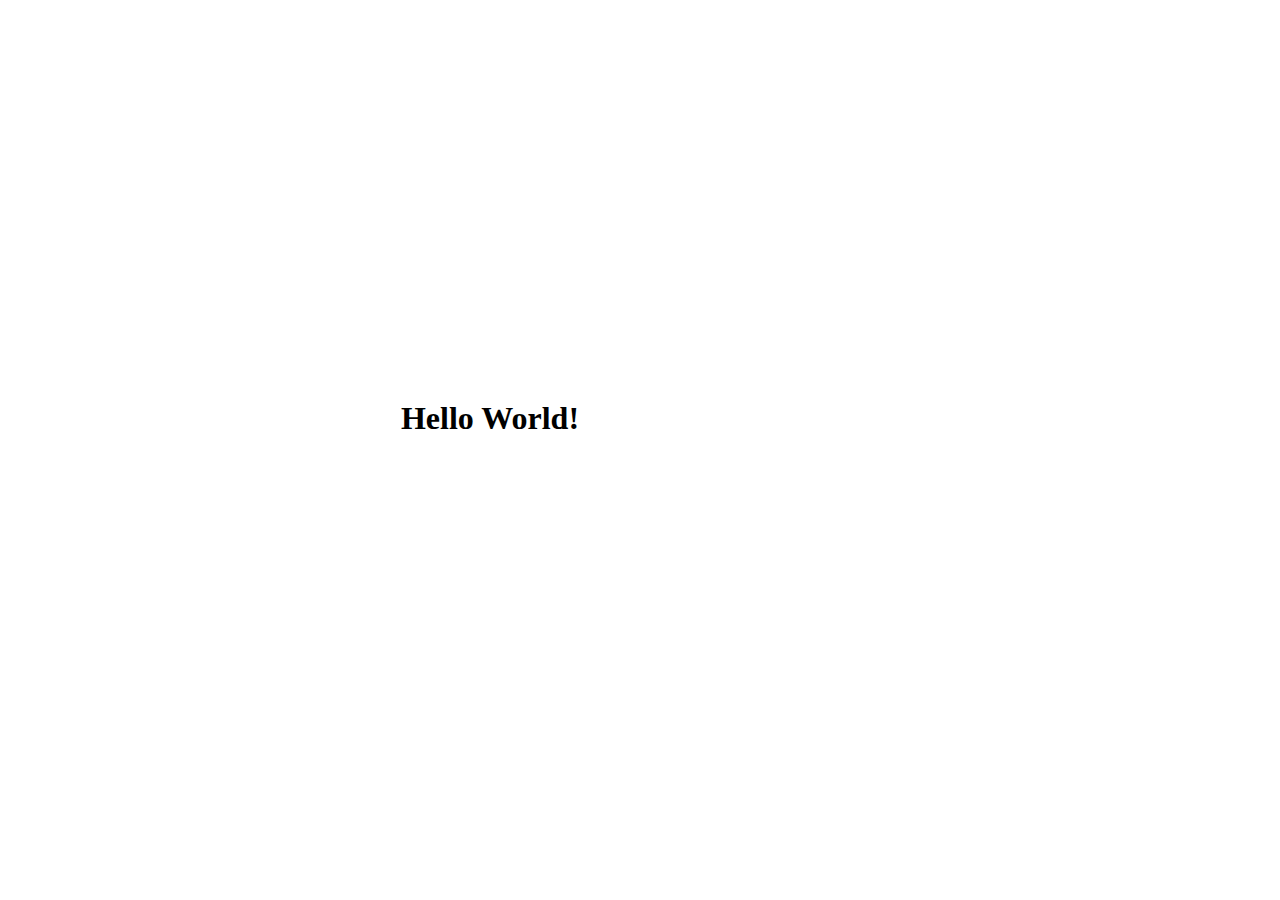
==== Advanced_CSS/Animations/index.html @ aefbd6ae "Animations" ====
<!DOCTYPE html>
<html>
        <head>
            <meta charset="UTF-8">
            <meta name="viewport" content="width=device-width, initial-scale=1.0">
            <link rel="stylesheet" href="style.css">
            <link rel="stylesheet" href="base.css">
            <title>Animations</title>
        </head>

        <body>
            <section>
                <h1 class="heading-1">Hello World!</h1>
            </section>
        </body>
</html>
---- Advanced_CSS/Animations/style.css ----
@keyframes slideInLeft {
    from {
        transform: translateX(-300px);
    }

    to {
        transform: translateX(0);
    }
}

.heading-1 {
    animation: slideInLeft 1s ease-in;


    /* animation-name: slideInLeft ;  
    animation-duration: 1s;
    animation-timing-function: ease-in ;
    animation-delay: 0s;
    animation-iteration-count: 1;
    animation-direction: reverse;
    animation-fill-mode: none; */

    transform: translateX(-150px);
}
---- Advanced_CSS/Animations/base.css ----
.heading-1 {
    display: flex;
    justify-content: center;
    margin-top: 400px;
}
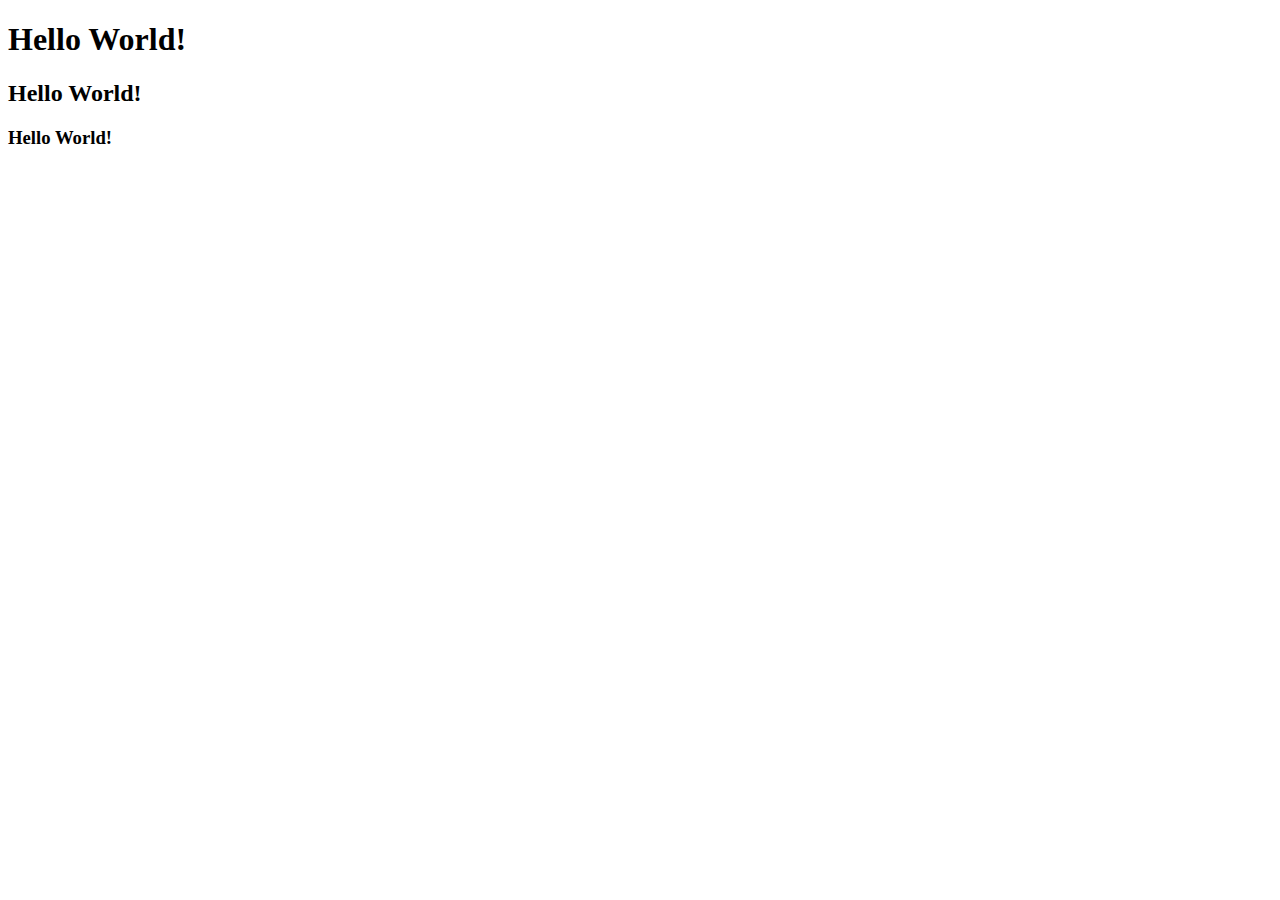
==== commit 7a7b1647: "Rotation" ====
--- a/Advanced_CSS/Animations/index.html
+++ b/Advanced_CSS/Animations/index.html
@@ -9,8 +9,10 @@
         </head>
 
         <body>
-            <section>
-                <h1 class="heading-1">Hello World!</h1>
+            <section class="heading-1">
+                <h1 class="animate bounce">Hello World!</h1>
+                <h2 class="animate slideInRight animate--slow">Hello World!</h2>
+                <h3 class="animate rotate animate--slow animate--infinite">Hello World!</h3>
             </section>
         </body>
 </html>
--- a/Advanced_CSS/Animations/style.css
+++ b/Advanced_CSS/Animations/style.css
@@ -1,3 +1,29 @@
+/* Utility classes */
+
+.animate {
+    animation-duration: 1s;
+    animation-fill-mode: both;
+}
+
+.animate--infinite {
+    animation-iteration-count: infinite;
+}
+
+.animate--delay-1s {
+    animation-delay: 1s;
+}
+
+.animate--fast {
+    animation-duration: 0.6s;
+}
+
+.animate--slow{
+    animation-duration: 3s;
+}
+
+/* Animations */
+
+
 @keyframes slideInLeft {
     from {
         transform: translateX(-300px);
@@ -8,17 +34,51 @@
     }
 }
 
-.heading-1 {
-    animation: slideInLeft 1s ease-in;
+.slideInLeft {
+    animation-name: slideInLeft;
+    animation-timing-function: ease-in;
+}
+
+@keyframes slideInRight {
+    from {
+        transform: translateX(200px);
+    }
+
+    to {
+        transform: translateX(0);
+    }
+}
+
+.slideInRight {
+    animation-name: slideInRight;
+    animation-timing-function: ease-in;
+}
 
 
-    /* animation-name: slideInLeft ;  
-    animation-duration: 1s;
-    animation-timing-function: ease-in ;
-    animation-delay: 0s;
-    animation-iteration-count: 1;
-    animation-direction: reverse;
-    animation-fill-mode: none; */
 
-    transform: translateX(-150px);
+/* Rotate */
+
+@keyframes rotate {
+    from { transform: rotate(0);}
+    to { transform: rotate(360deg);} 
+}
+
+.rotate {
+    animation-name: rotate;
+    animation-timing-function: linear;
+
+
+    transform-origin: top left;
+}
+
+@keyframes bounce {
+    0%, 20%, 50%, 80%, 100% { transform: translateY(0); }
+
+    40% { transform: translateY(-30px); }
+
+    60% { transform: translateY(-15px); }
+}
+
+.bounce {
+    animation-name: bounce;
 }--- a/Advanced_CSS/Animations/base.css
+++ b/Advanced_CSS/Animations/base.css
@@ -1,5 +1,6 @@
 .heading-1 {
-    display: flex;
+    display:block;
+    align-items: center;
     justify-content: center;
-    margin-top: 400px;
+    margin: auto;
 }